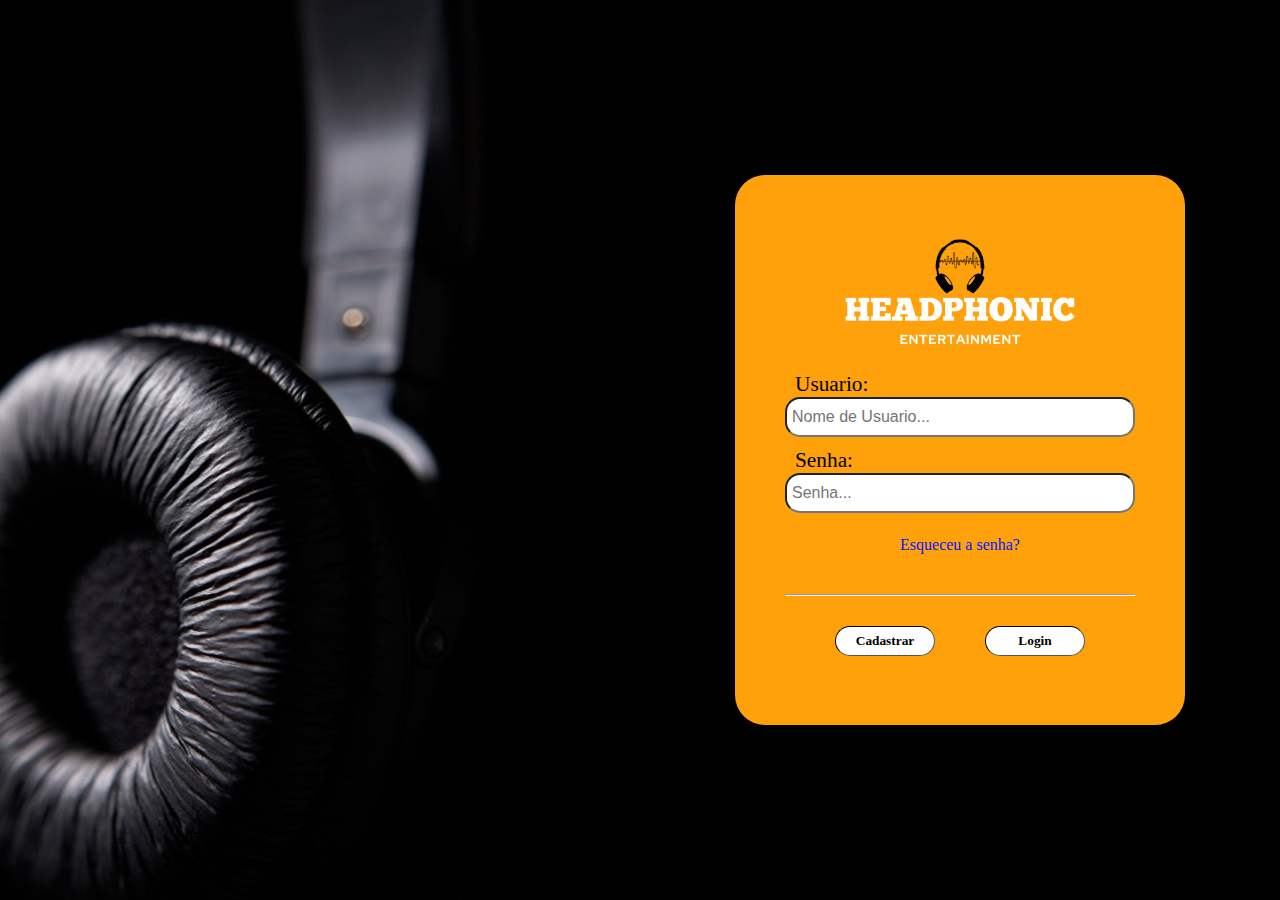
==== index.html @ 5fa626b9 "index.html" ====
<!DOCTYPE html>
<html lang="en">
<head>
    <meta charset="UTF-8">
    <meta name="viewport" content="width=device-width, initial-scale=1.0">
    <title>e-music</title>
    <link rel="stylesheet" href="css/index.css">
    <link rel="stylesheet" href="icon/icon.png">
</head>
<body>
    <main>
        <section class="divImg"></section>
        <section class="divForm">        
            <div class="login">
            <img class="LogoHeadphonic" src="icon/Headphonic Music Entertainment Logo.png" alt="LogoHeadphonic" >
    
            <form action="Cadastrar">

                <div class="Camp">
                    <label for="user">Usuario:</label>
                    <input type="text" name="user" id="user" placeholder="Nome de Usuario...">
                </div>


                <div class="Camp">
                    <label for="senha">Senha:</label>
                    <input type="password" name="senha" id="senha" placeholder="Senha...">
                </div>
    
                <span><a href="">Esqueceu a senha?</a></span>

                <hr>
                <div id="btns">
                    <a href="pages/cadastro.html" class="btns">Cadastrar</a>
                    <a href="pages/musicas.html" class="btns">Login</a>
                </div>
            
            </form>
        </div>
</section>
    </main>
    
</body>
</html>
---- css/index.css ----
:root{
    --principalColor: #FFA10B;
    --white: #fff;
    --black: #000;
    --blue: #001AFF;
}

*{
    padding: 0;
    margin: 0;
    background-color: #fff;
    box-sizing: border-box;
}

main{
    height: 100vh;
    width: 100vw;
    display: flex;
    align-items: center;
    justify-content: center;
    background-color: #ccc;
    flex-wrap: wrap;
}

.divImg, .divForm{
    height: 100vh;
    width: 50vw;

}

.divImg{
    background-image: url(../img/22083-popular-techno-wallpapers-2560x1600-fuer-phones.jpg);
    background-repeat: no-repeat;
    background-position: center;
    background-color: var(--black);

}

.divForm{
    display: flex;
    align-items: center;
    justify-content: center;
    background-color: var(--black);
}

.login{
    width: 450px;
    height: 550px;
    border-radius: 30px;
    display: flex;
    flex-direction: column;
    align-items: center;
    justify-content: center;
    background-color: var(--principalColor);
}

hr{
    
    margin-top: 40px;
}

form,.Camp{
    padding: 5px 0;
    background-color: var(--principalColor);
    display: flex;
    width: 350px;
    height: 300px;
    flex-direction: column;
    justify-content: center;
}

#btns{
    background-color: var(--principalColor);
    margin-top: 30px;
    display: flex;
    align-items: center;
    justify-content: center;
    width: 100%;
    gap: 50px;

}


h1{
    margin-bottom: 40px;
    font-size: 40pt;
}

label{
    text-indent: 10px;
    font-size: 16pt;
    background-color: var(--principalColor);
}

input[type="button"],[type="submit"],.btns{
    display: grid;
    place-items: center;
    font-weight: bold;
    text-decoration: none;
    color: #000;
    border: 1px inset black;
    width: 100px;
    height: 30px;
    font-size: 10pt;
    padding: 2px;
    border-radius: 15px;
    background-color: var(--white);
}

.btns:hover{
    scale: 1.05;
}

input[type="text"],[type="email"],[type="password"]{
    height: 40px;
    border-radius: 15px;
    padding: 5px;
    font-size: 12pt;
}

.LogoHeadphonic{
    margin-bottom: 10px;
    width: 20rem;
    background-color: var(--principalColor);
}

span > a{
    color: var(--blue);
    text-decoration: none;
    background-color: var(--principalColor);
    padding-top: 2vh;
    display: flex;
    justify-content: center;
}


@media (max-width: 1200px) {
        .divImg{
            width: 0;
            height: 0;
        }
        .divForm{
            background-image: url(../img/22083-popular-techno-wallpapers-2560x1600-fuer-phones.jpg);
            width: 100vw;
        }
}
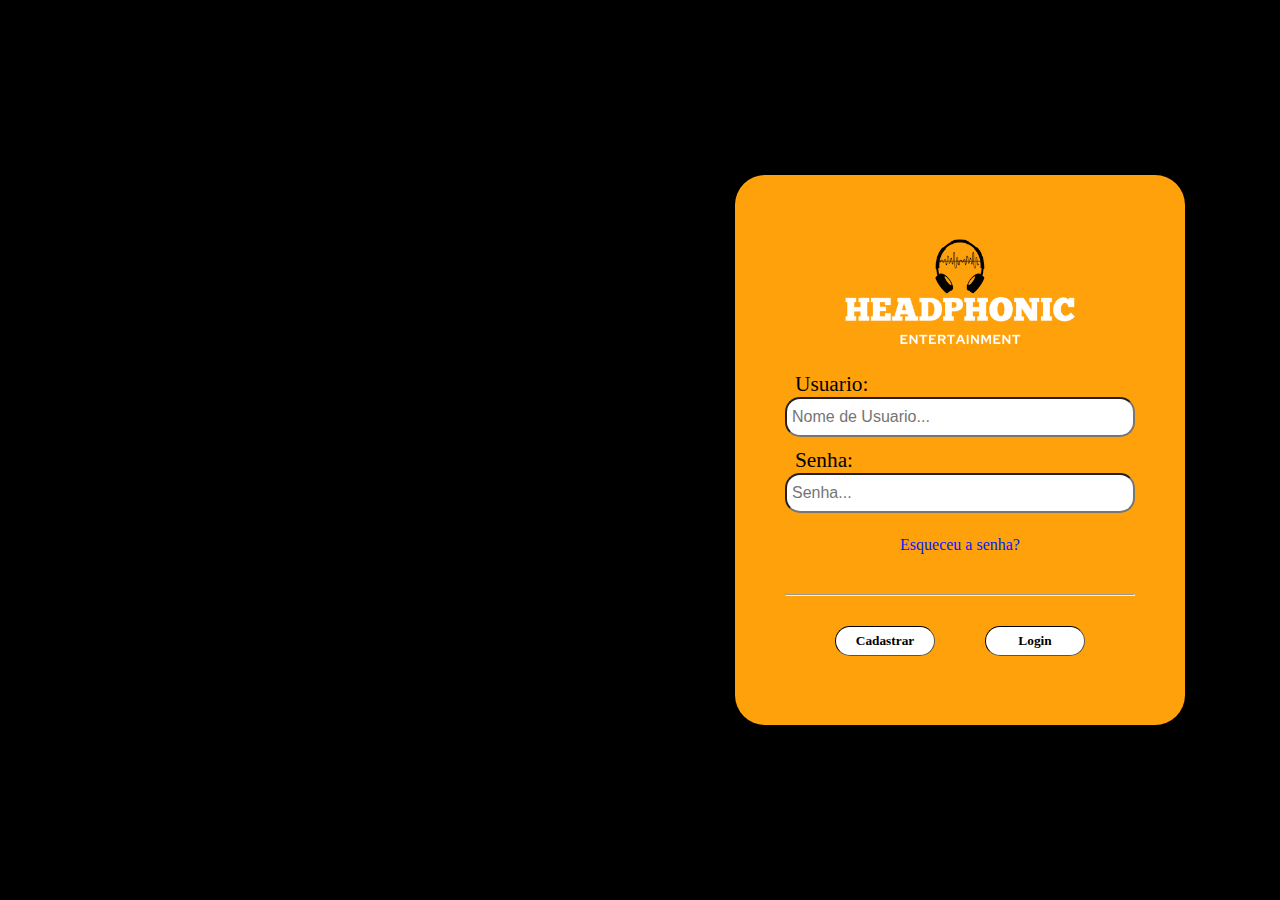
==== commit 824a6d46: "Update" ====
--- a/index.html
+++ b/index.html
@@ -31,8 +31,8 @@
 
                 <hr>
                 <div id="btns">
-                    <a href="pages/cadastro.html" class="btns">Cadastrar</a>
-                    <a href="pages/musicas.html" class="btns">Login</a>
+                    <a href="cadastro.html" class="btns">Cadastrar</a>
+                    <a href="musicas.html" class="btns">Login</a>
                 </div>
             
             </form>
--- a/css/index.css
+++ b/css/index.css
@@ -29,7 +29,7 @@
 }
 
 .divImg{
-    background-image: url(../img/22083-popular-techno-wallpapers-2560x1600-fuer-phones.jpg);
+    background-image: url(./img/22083-popular-techno-wallpapers-2560x1600-fuer-phones.jpg);
     background-repeat: no-repeat;
     background-position: center;
     background-color: var(--black);
@@ -140,7 +140,7 @@
             height: 0;
         }
         .divForm{
-            background-image: url(../img/22083-popular-techno-wallpapers-2560x1600-fuer-phones.jpg);
+            background-image: url(../icon/headphones_FILL0_wght400_GRAD0_opsz24.png);
             width: 100vw;
         }
 }